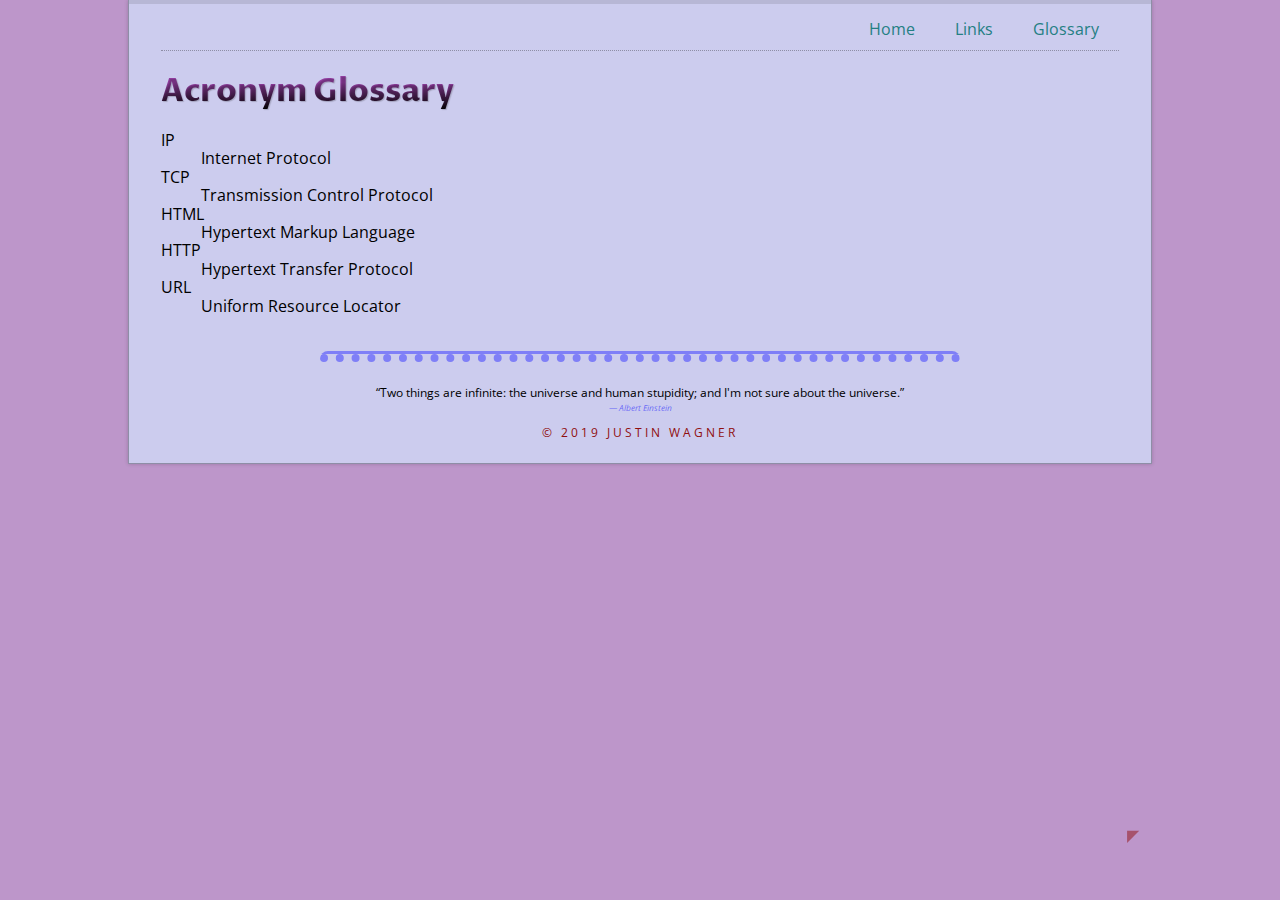
==== glossary.html @ b3e8ec08 "lab 5 comments" ====
<!DOCTYPE html>
<html lang="en">
    <head>
        <link rel="stylesheet" href="styles/normalize.css">
        <link rel="stylesheet" href="styles/main.css">
        <meta charset="utf-8">
        <link rel="apple-touch-icon" sizes="180x180" href="/apple-touch-icon.png">
        <link rel="icon" type="image/png" sizes="32x32" href="/favicon-32x32.png">
        <link rel="icon" type="image/png" sizes="16x16" href="/favicon-16x16.png">
        <link rel="manifest" href="/site.webmanifest">
        <link rel="mask-icon" href="/safari-pinned-tab.svg" color="#5bbad5">
        <meta name="msapplication-TileColor" content="#da532c"> 
        <meta name="theme-color" content="#ffffff">
        <link rel="icon" href="favicon.ico" type="image/x-icon">
        <link href="https://fonts.googleapis.com/css?family=Open+Sans%7CProza+Libre&display=swap" rel="stylesheet">
        <title>Justin's CSD120 Website</title>
    </head>
    <body>
        <div class="width-wrap">
            <header id="top">
                <nav>
                    <ul>
                        <li><a href="index.html">Home</a></li>
                        <li><a href="links.html">Links</a></li>
                        <li><a href="glossary.html">Glossary</a></li>
                    </ul>
                </nav>
            </header>
            <main>
                <h1>Acronym Glossary</h1>
                <dl>
                    <dt>IP</dt>
                        <dd>Internet Protocol</dd>
                    <dt>TCP</dt>
                        <dd>Transmission Control Protocol</dd>
                    <dt>HTML</dt>
                        <dd>Hypertext Markup Language</dd>
                    <dt>HTTP</dt>
                        <dd>Hypertext Transfer Protocol</dd>
                    <dt>URL</dt>
                        <dd>Uniform Resource Locator</dd>
                </dl>
            </main>
            <footer>
                <hr>
                <blockquote>
                    “Two things are infinite: the universe and human stupidity; and I'm not sure about the universe.”<br>
                    <span class="byline">&mdash; <em>Albert Einstein</em></span>
                </blockquote>
                <p id="page-copyright">&copy; 2019 <a href="mailto:justin.wagner@student.saultcollege.ca?subject=Message%20from%20CSD120%20Website">Justin Wagner</a></p>
            </footer>
            <div class="back-to-top">
                <a href="#top">◤</a>
            </div>
        </div>
    </body>
</html>
---- styles/main.css ----
@charset "UTF-8";
body {
    background-color: #BD96CA;
    font-family: "Open Sans", sans-serif;
}

h1 {
    color: transparent;
    font-family: "Proza Libre", sans-serif;
    text-shadow: 1px 1px 1px rgba(0,0,0,0.2);
    -webkit-background-clip: text;
    background-image: linear-gradient(180deg, rgba(146,62,161,1) 25%, rgba(0,0,0,1) 100%);    
}

h2 {
    color: transparent;
    font-family: "Proza Libre", sans-serif;
    text-shadow: 1px 1px 1px rgba(0,0,0,0.2);
    -webkit-background-clip: text;
    background-image: linear-gradient(180deg, rgba(146,62,161,1) 25%, rgba(0,0,0,1) 100%);
}

a {
    color: #900E0E;
    text-decoration: none;
}

nav a {
    color: #247F83;
    text-decoration: none;
    padding-top: 1em;
    padding-bottom: 0.5em;
    margin-left: 1em;
    margin-right: 1em;
    display: block;
    border: 4px solid rgba(0,0,0,0);
}

nav a:hover {
    border-top: 4px solid #025255;
}

.byline {
    color: rgba(0,0,255,0.5);
    font-size: 70%;
}

#page-copyright {
    color: #900E0E;
    text-transform: uppercase;
    letter-spacing: 3px;
}

section.bio p {
    text-indent: 3em;
}

footer {
    text-align: center;
    font-size: 12px;
    margin-bottom: 2em;
}

nav ul {
    list-style-type: none;
    margin: 0;
    padding: 0;
    float: right;
}

ul {
    list-style-type: square;
}

.width-wrap {
    max-width: 1024px;
    margin: auto;
    margin-bottom: 3em;
    padding: 0 2em;
    border: 1px solid rgba(0,0,0,0.3);
    border-top: none;
    background-color: #CCCCEE;
    box-shadow: 0px 0px 4px rgba(0,0,0,0.2);
}

figure img {
    box-shadow: 2px 2px 3px rgba(0,0,0,0.5);
}

footer hr {
    width: 50vw;
    min-width: 300px;
    margin-top: 3em;
    margin-bottom: 2em;
    border-top: 3px solid rgba(50,50,255,0.5);
    border-bottom: 8px dotted rgba(50,50,255,0.5);
    border-top-left-radius: 8px;
    border-top-right-radius: 8px;
    border-left: none;
    border-right: none;
}

* {
    box-sizing: border-box;
}

.mugshot .paperclip {
    background-image: url(../images/paperclip.png);
    width: 50px;
    height: 50px;
    background-size: contain;
    position: absolute;
    top: -10px;
    right: -7px;
}

.mugshot {
    float: right;
    position: relative;
    top: -1em;
}

.my-three-fav {
    clear: right;
}

nav ul li {
    float: left;
}

nav {
    overflow: auto;
    margin-left: 2em;
    margin-right: 2em;
    margin-top: -4px;
    border-bottom: 1px dotted rgba(0,0,0,0.3);
}

header {
    border-top: 4px solid rgba(0,0,0,0.1);
    margin-left: -2em;
    margin-right: -2em;
}

div.back-to-top {
    text-align: right;
    margin-right: -0.5em;
    opacity: 0.5;
}

.back-to-top:hover {
    opacity: 1;
}

.back-to-top a {
    position: fixed;
    bottom: 3.5em;
}
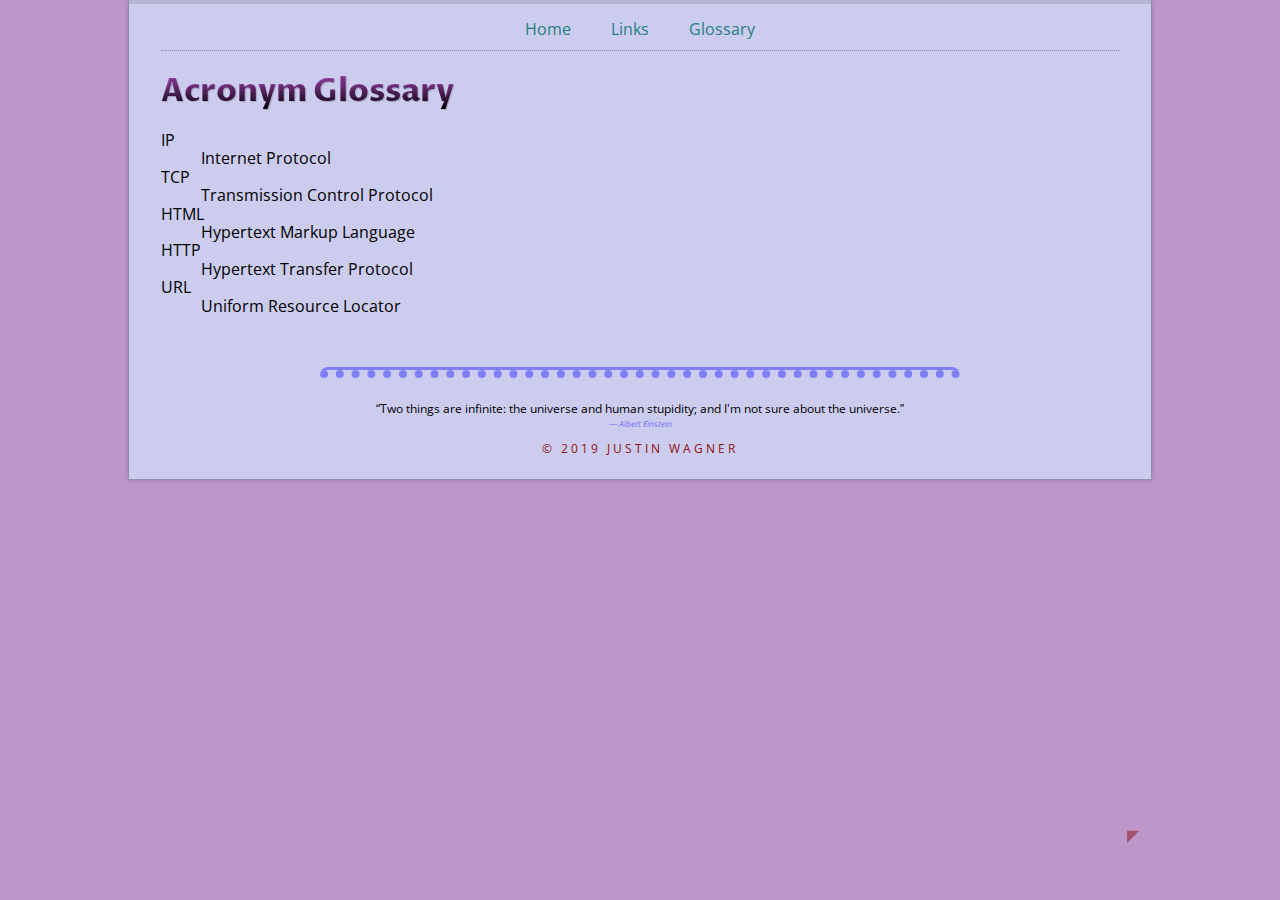
==== commit fa272960: "done lab#6, 6.1" ====
--- a/glossary.html
+++ b/glossary.html
@@ -27,19 +27,21 @@
                 </nav>
             </header>
             <main>
+                <section>
                 <h1>Acronym Glossary</h1>
-                <dl>
-                    <dt>IP</dt>
-                        <dd>Internet Protocol</dd>
-                    <dt>TCP</dt>
-                        <dd>Transmission Control Protocol</dd>
-                    <dt>HTML</dt>
-                        <dd>Hypertext Markup Language</dd>
-                    <dt>HTTP</dt>
-                        <dd>Hypertext Transfer Protocol</dd>
-                    <dt>URL</dt>
-                        <dd>Uniform Resource Locator</dd>
-                </dl>
+                    <dl>
+                        <dt>IP</dt>
+                            <dd>Internet Protocol</dd>
+                        <dt>TCP</dt>
+                            <dd>Transmission Control Protocol</dd>
+                        <dt>HTML</dt>
+                            <dd>Hypertext Markup Language</dd>
+                        <dt>HTTP</dt>
+                            <dd>Hypertext Transfer Protocol</dd>
+                        <dt>URL</dt>
+                            <dd>Uniform Resource Locator</dd>
+                    </dl>
+                </section>
             </main>
             <footer>
                 <hr>
--- a/styles/main.css
+++ b/styles/main.css
@@ -65,7 +65,8 @@
     list-style-type: none;
     margin: 0;
     padding: 0;
-    float: right;
+    display: flex;
+    justify-content: center;
 }
 
 ul {
@@ -124,10 +125,6 @@
     clear: right;
 }
 
-nav ul li {
-    float: left;
-}
-
 nav {
     overflow: auto;
     margin-left: 2em;
@@ -155,4 +152,14 @@
 .back-to-top a {
     position: fixed;
     bottom: 3.5em;
+}
+
+main {
+    display: grid;
+    grid-template-columns: 50% 50%;
+    column-gap: 2em;
+}
+
+.bio {
+    grid-column: 1 / span 2;
 }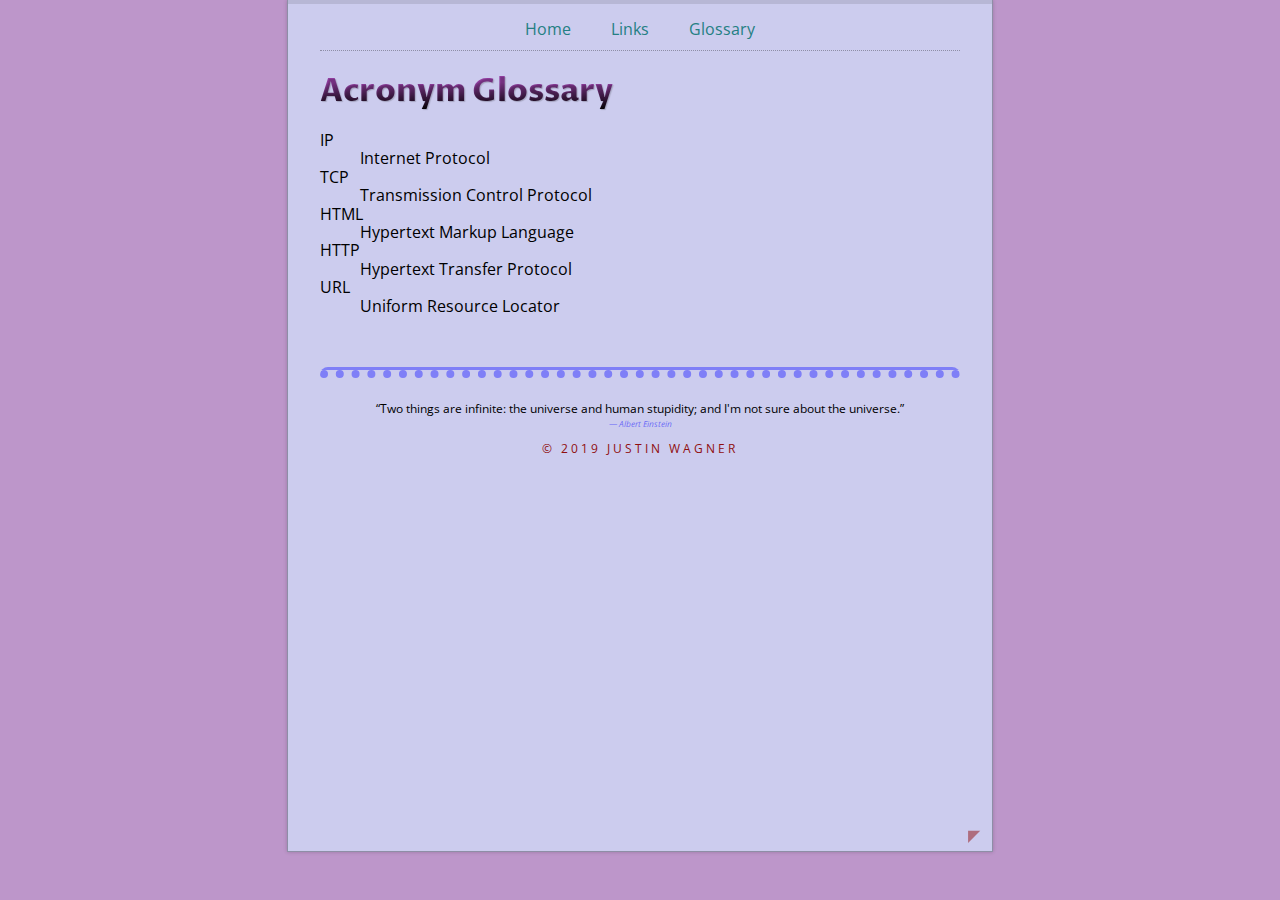
==== commit dd9c2247: "completed part 6.3 of lab 6" ====
--- a/glossary.html
+++ b/glossary.html
@@ -27,7 +27,7 @@
                 </nav>
             </header>
             <main>
-                <section>
+                <section class="glossary">
                 <h1>Acronym Glossary</h1>
                     <dl>
                         <dt>IP</dt>
--- a/styles/main.css
+++ b/styles/main.css
@@ -2,6 +2,8 @@
 body {
     background-color: #BD96CA;
     font-family: "Open Sans", sans-serif;
+    min-height: 100vh;
+    display: flex;
 }
 
 h1 {
@@ -76,6 +78,7 @@
 .width-wrap {
     max-width: 1024px;
     margin: auto;
+    margin-top: 0;
     margin-bottom: 3em;
     padding: 0 2em;
     border: 1px solid rgba(0,0,0,0.3);
@@ -162,4 +165,12 @@
 
 .bio {
     grid-column: 1 / span 2;
+}
+
+.glossary {
+    grid-column: 1 / span 2;
+}
+
+.useful-links {
+    grid-column: 1 / span 2;
 }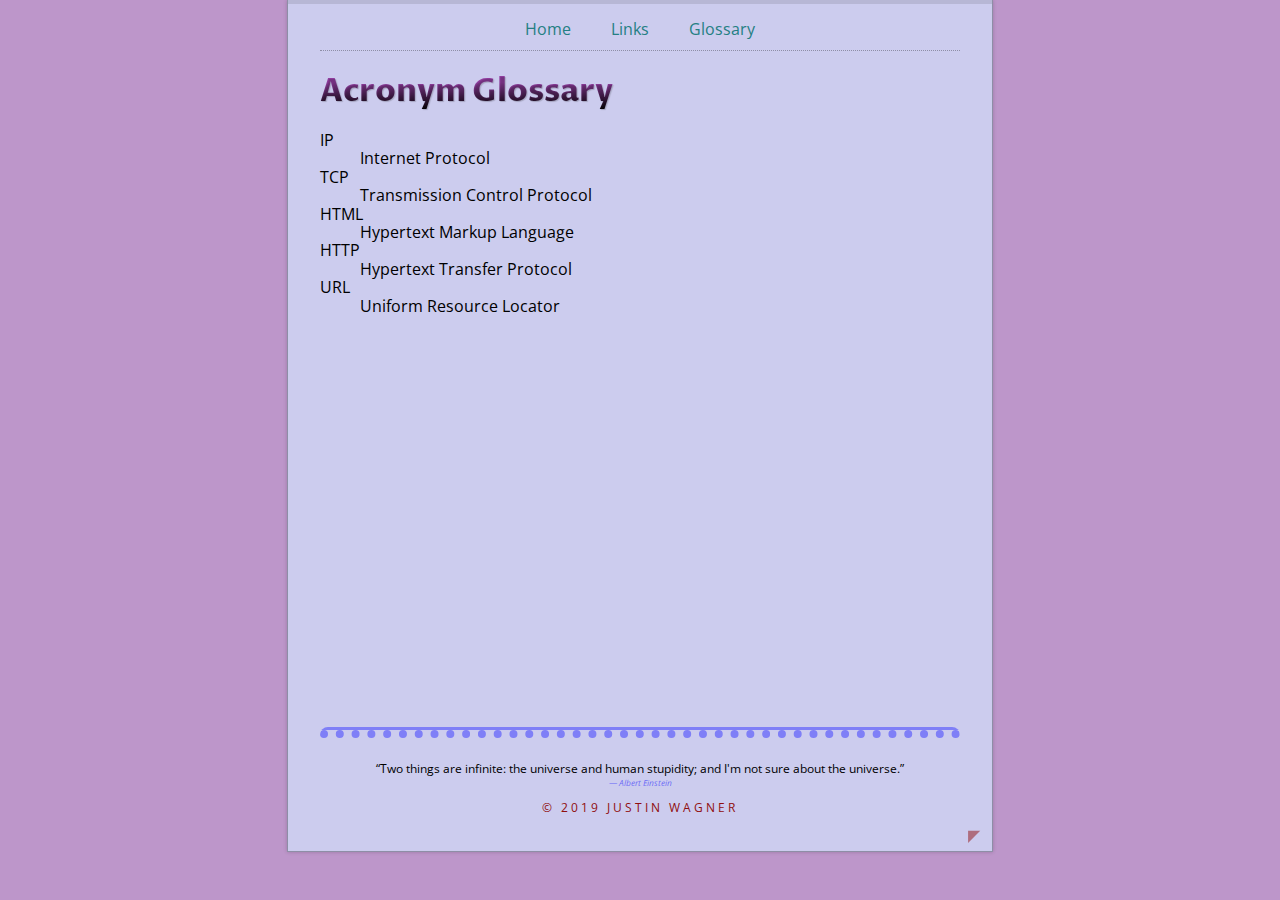
==== commit 5bcc4e1e: "trying to do burger" ====
--- a/glossary.html
+++ b/glossary.html
@@ -1,6 +1,7 @@
 <!DOCTYPE html>
 <html lang="en">
     <head>
+        <meta name="viewport" content="width=device-width", initial-scale=1.0>
         <link rel="stylesheet" href="styles/normalize.css">
         <link rel="stylesheet" href="styles/main.css">
         <meta charset="utf-8">
@@ -19,6 +20,9 @@
         <div class="width-wrap">
             <header id="top">
                 <nav>
+                    <div class="burger">
+                        
+                    </div>
                     <ul>
                         <li><a href="index.html">Home</a></li>
                         <li><a href="links.html">Links</a></li>
--- a/styles/main.css
+++ b/styles/main.css
@@ -61,6 +61,7 @@
     text-align: center;
     font-size: 12px;
     margin-bottom: 2em;
+    margin-top: auto;
 }
 
 nav ul {
@@ -85,6 +86,8 @@
     border-top: none;
     background-color: #CCCCEE;
     box-shadow: 0px 0px 4px rgba(0,0,0,0.2);
+    display: flex;
+    flex-direction: column;
 }
 
 figure img {
@@ -159,7 +162,7 @@
 
 main {
     display: grid;
-    grid-template-columns: 50% 50%;
+    grid-template-columns: 1fr 1fr;
     column-gap: 2em;
 }
 
@@ -171,6 +174,104 @@
     grid-column: 1 / span 2;
 }
 
-.useful-links {
+#useful-links {
     grid-column: 1 / span 2;
+}
+
+section.gallery {
+    grid-column: span 2;
+    width: 100%
+}
+
+div.gallery-thumbnails {
+    display: grid;
+    grid-template-columns: 25% 25% 25% 25%;
+}
+
+div.gallery-thumbnails a {
+    width: 100%;
+}
+
+div.gallery-thumbnails img {
+    width: 100%;
+    display: block;
+}
+
+.row-span-2 {
+    grid-row: span 2;
+}
+
+.col-span-2 {
+    grid-column: span 2;
+}
+
+img {
+    max-width: 100%;
+    height: auto;
+}
+
+.burger {
+    display: none;
+    width: 40px;
+    height: 25px;
+    margin-left: auto;
+    margin-right: auto;
+    border-top: 5px solid rgb(146,62,161);
+    margin-top: 1em;
+    cursor: pointer;
+}
+
+.burger::before{
+    content: "";
+    display: none;
+    width: 40px;
+    height: 25px;
+    border-top: 5px solid rgb(146,62,161);
+    position: absolute;
+}
+
+@media screen and (max-width: 768px) {
+    footer hr {
+        display: none;
+    }
+    
+    .paperclip {
+        display: none;
+    }
+    
+    .mugshot {
+        float: none;
+        margin-left: 0;
+        margin-right: 0;
+    }
+    
+    main {
+        display: block;
+    }
+    
+    .row-span-2.col-span-2 {
+        grid-column: span 1;
+        grid-row: span 1;
+    }
+    
+    nav ul {
+        flex-direction: column;
+        padding-top: 1em;
+        padding-bottom: 1em;
+        text-align: center;
+    }
+    
+    nav a {
+        border: none;
+    }
+    
+    nav a:hover {
+        border: none;
+        text-decoration: underline;
+    }
+    
+    .burger {
+        display: block;
+        
+    }
 }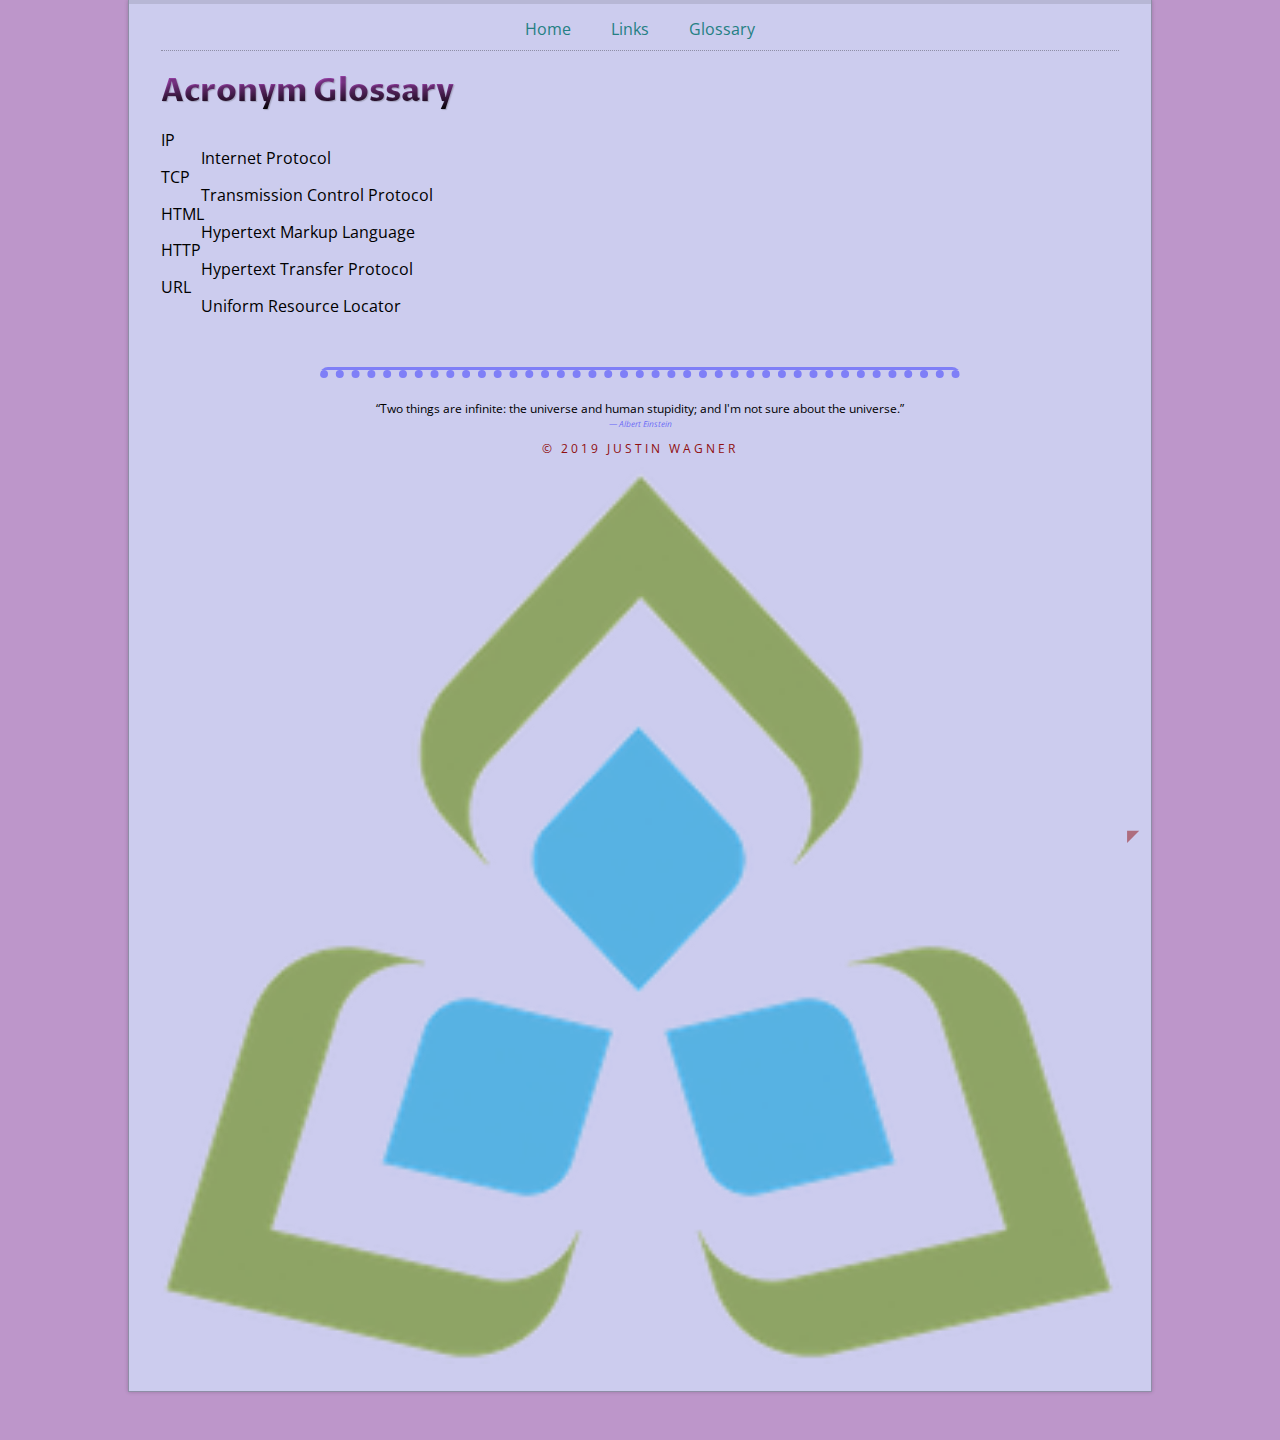
==== commit ad0a7d40: "done" ====
--- a/glossary.html
+++ b/glossary.html
@@ -20,9 +20,7 @@
         <div class="width-wrap">
             <header id="top">
                 <nav>
-                    <div class="burger">
-                        
-                    </div>
+                    <div class="burger"></div>
                     <ul>
                         <li><a href="index.html">Home</a></li>
                         <li><a href="links.html">Links</a></li>
@@ -54,6 +52,7 @@
                     <span class="byline">&mdash; <em>Albert Einstein</em></span>
                 </blockquote>
                 <p id="page-copyright">&copy; 2019 <a href="mailto:justin.wagner@student.saultcollege.ca?subject=Message%20from%20CSD120%20Website">Justin Wagner</a></p>
+                <img srcset="images/sc-logo.png 70w, images/sc-logo@1.5x.png 105w, images/sc-logo@2x.png 140w, images/sc-logo@3x.png 210w, images/sc-logo@4x.png 280w" src="images/sc-logo.png">
             </footer>
             <div class="back-to-top">
                 <a href="#top">◤</a>
--- a/styles/main.css
+++ b/styles/main.css
@@ -210,25 +210,28 @@
     height: auto;
 }
 
-.burger {
-    display: none;
+.burger,
+.burger::before,
+.burger::after {
     width: 40px;
-    height: 25px;
+    border-top: 5px solid #9350AC;
     margin-left: auto;
     margin-right: auto;
-    border-top: 5px solid rgb(146,62,161);
+    display: none;
+}
+.burger::before,
+.burger::after {
+    content: "";
+    position: absolute;
+}
+.burger {
+    height: 25px;
+    cursor: pointer;
+    position: relative;
     margin-top: 1em;
-    cursor: pointer;
-}
-
-.burger::before{
-    content: "";
-    display: none;
-    width: 40px;
-    height: 25px;
-    border-top: 5px solid rgb(146,62,161);
-    position: absolute;
-}
+}
+.burger::before { top: 5px; }
+.burger::after { top: 15px;}
 
 @media screen and (max-width: 768px) {
     footer hr {
@@ -270,8 +273,9 @@
         text-decoration: underline;
     }
     
-    .burger {
-        display: block;
-        
+    .burger,
+    .burger::before,
+    .burger::after {
+        display: block;     
     }
 }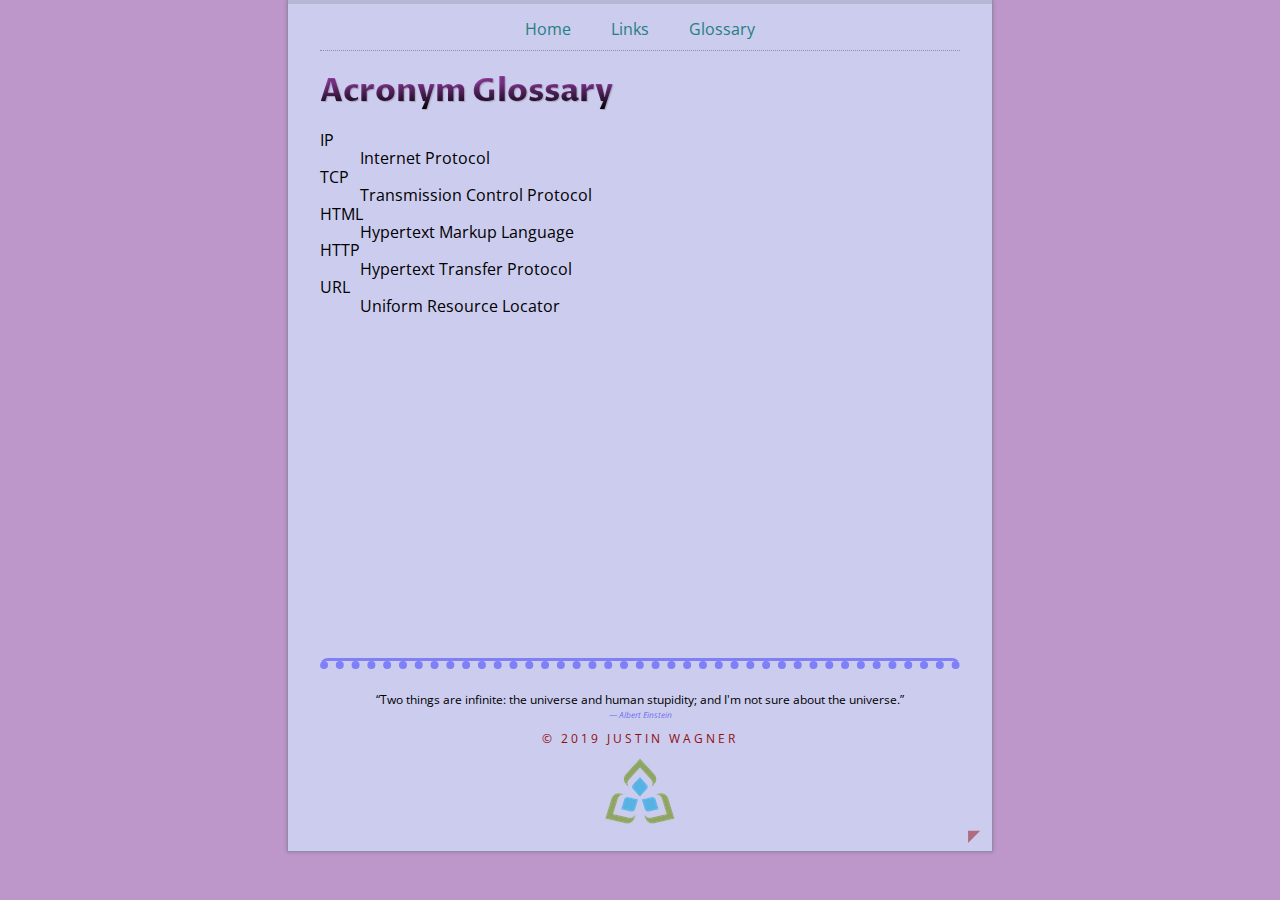
==== commit 12a5eead: "lab 8 comments" ====
--- a/glossary.html
+++ b/glossary.html
@@ -1,7 +1,7 @@
 <!DOCTYPE html>
 <html lang="en">
     <head>
-        <meta name="viewport" content="width=device-width", initial-scale=1.0>
+        <meta name="viewport" content="width=device-width, initial-scale=1.0">
         <link rel="stylesheet" href="styles/normalize.css">
         <link rel="stylesheet" href="styles/main.css">
         <meta charset="utf-8">
@@ -10,7 +10,7 @@
         <link rel="icon" type="image/png" sizes="16x16" href="/favicon-16x16.png">
         <link rel="manifest" href="/site.webmanifest">
         <link rel="mask-icon" href="/safari-pinned-tab.svg" color="#5bbad5">
-        <meta name="msapplication-TileColor" content="#da532c"> 
+        <meta name="msapplication-TileColor" content="#da532c">
         <meta name="theme-color" content="#ffffff">
         <link rel="icon" href="favicon.ico" type="image/x-icon">
         <link href="https://fonts.googleapis.com/css?family=Open+Sans%7CProza+Libre&display=swap" rel="stylesheet">
@@ -20,7 +20,8 @@
         <div class="width-wrap">
             <header id="top">
                 <nav>
-                    <div class="burger"></div>
+                    <input type="checkbox" id="burger-toggle">
+                    <label class="burger" for="burger-toggle"></label>
                     <ul>
                         <li><a href="index.html">Home</a></li>
                         <li><a href="links.html">Links</a></li>
@@ -52,7 +53,7 @@
                     <span class="byline">&mdash; <em>Albert Einstein</em></span>
                 </blockquote>
                 <p id="page-copyright">&copy; 2019 <a href="mailto:justin.wagner@student.saultcollege.ca?subject=Message%20from%20CSD120%20Website">Justin Wagner</a></p>
-                <img srcset="images/sc-logo.png 70w, images/sc-logo@1.5x.png 105w, images/sc-logo@2x.png 140w, images/sc-logo@3x.png 210w, images/sc-logo@4x.png 280w" src="images/sc-logo.png">
+                <img sizes="70px" srcset="images/sc-logo.png 70w, images/sc-logo@1.5x.png 105w, images/sc-logo@2x.png 140w, images/sc-logo@3x.png 210w, images/sc-logo@4x.png 280w" src="images/sc-logo.png" alt="Sault College Logo">
             </footer>
             <div class="back-to-top">
                 <a href="#top">◤</a>
--- a/styles/main.css
+++ b/styles/main.css
@@ -11,7 +11,7 @@
     font-family: "Proza Libre", sans-serif;
     text-shadow: 1px 1px 1px rgba(0,0,0,0.2);
     -webkit-background-clip: text;
-    background-image: linear-gradient(180deg, rgba(146,62,161,1) 25%, rgba(0,0,0,1) 100%);    
+    background-image: linear-gradient(180deg, rgba(146,62,161,1) 25%, rgba(0,0,0,1) 100%);
 }
 
 h2 {
@@ -233,49 +233,127 @@
 .burger::before { top: 5px; }
 .burger::after { top: 15px;}
 
+table {
+    border-collapse: collapse;
+}
+
+th,td {
+    background-color: rgba(0,0,0,0.05);
+    padding-top: 0.3em;
+    padding-bottom: 0.3em;
+    padding-right: 1em;
+    padding-left: 1em;
+    border-right: 3px solid #CCCCEE;
+    border-left: 3px solid #CCCCEE;
+}
+
+th {
+    background-color: rgba(0,0,0,0.1);
+}
+
+tr:nth-of-type(odd) td {
+    background-color: rgba(0,0,0,0.1);
+}
+
+tr:nth-of-type(2) {
+    border-top: 3px solid #CCCCEE;
+}
+
+tr:nth-of-type(7) {
+    border-top: 3px solid #CCCCEE;
+}
+
+section.survey {
+    display: grid;
+    grid-column: span 2;
+}
+
+form {
+    display: grid;
+}
+
+label {
+    margin-top: 1em;
+    margin-bottom: 0.5em;
+}
+
+button {
+    margin-top: 1em;
+    justify-self: end;
+    font-size: 24px;
+    padding: 1em 2em;
+    border: 1px solid rgba(0,0,0,0.5);
+    background-color: white;
+}
+
+#burger-toggle {
+    display: none;
+}
+
 @media screen and (max-width: 768px) {
     footer hr {
         display: none;
     }
-    
+
     .paperclip {
         display: none;
     }
-    
+
     .mugshot {
         float: none;
         margin-left: 0;
         margin-right: 0;
     }
-    
+
     main {
         display: block;
     }
-    
+
     .row-span-2.col-span-2 {
         grid-column: span 1;
         grid-row: span 1;
     }
-    
+
     nav ul {
         flex-direction: column;
-        padding-top: 1em;
-        padding-bottom: 1em;
+        margin-top: 1em;
+        margin-bottom: 1em;
         text-align: center;
-    }
-    
+        height: 0;
+        overflow: hidden;
+        transition: height 500ms;
+    }
+
+    #burger-toggle:checked ~ ul {
+        height: 115px;
+    }
+
     nav a {
         border: none;
     }
-    
+
     nav a:hover {
         border: none;
         text-decoration: underline;
     }
-    
+
     .burger,
     .burger::before,
     .burger::after {
-        display: block;     
+        display: block;
+        transition: all 200ms ease-in-out;
+    }
+
+    #burger-toggle:checked ~ .burger {
+        transform: translate(-5px, 10px) rotate(45deg);
+    }
+
+    #burger-toggle:checked ~ .burger::before {
+
+        opacity: 0;
+    }
+
+    #burger-toggle:checked ~ .burger::after {
+        transform: translateY(-20px) rotate(-90deg);
     }
 }